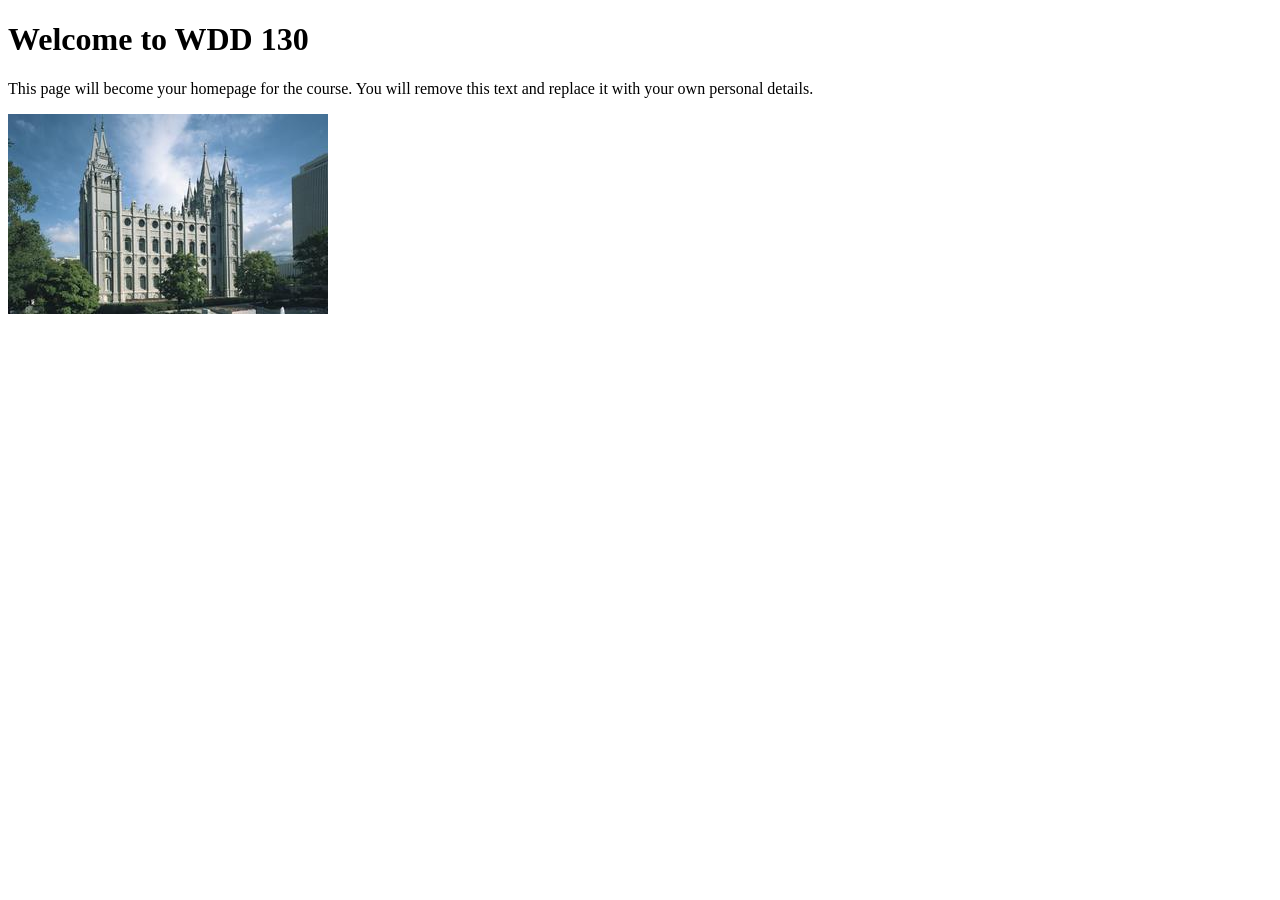
==== index.html @ f47b2f7c "Initial commit" ====
<!DOCTYPE html>
<html lang="en">

<head>
    <meta charset="UTF-8">
    <meta name="viewport" content="width=device-width, initial-scale=1.0">
    <title>WDD 130 | Personal Homepage</title>
</head>

<body>
    <h1>Welcome to WDD 130</h1>
    <p>This page will become your homepage for the course. You will remove this text and replace it with your own personal details.</p>

    <img src="images/salt-lake-temple.jpg" alt="The Salt Lake Temple.">
</body>

</html>
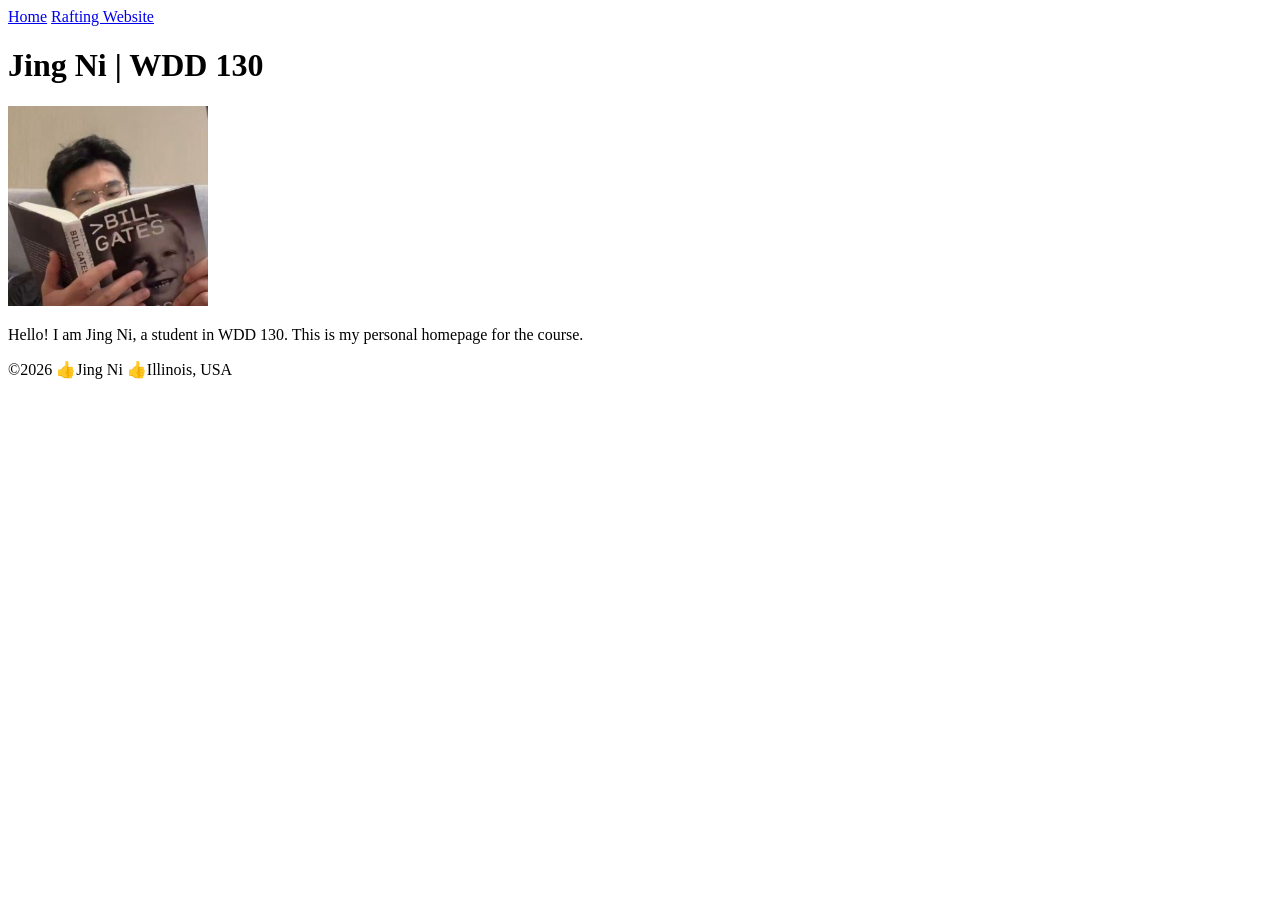
==== commit ce7512e5: "Creating my personal profile page" ====
--- a/index.html
+++ b/index.html
@@ -1,17 +1,27 @@
 <!DOCTYPE html>
 <html lang="en">
 
-<head>
-    <meta charset="UTF-8">
-    <meta name="viewport" content="width=device-width, initial-scale=1.0">
-    <title>WDD 130 | Personal Homepage</title>
-</head>
+    <head>
+        <meta charset="UTF-8">
+        <meta name="viewport" content="width=device-width, initial-scale=1.0">
+        <title>Jing Ni | WDD 130</title>
+    </head>
 
-<body>
-    <h1>Welcome to WDD 130</h1>
-    <p>This page will become your homepage for the course. You will remove this text and replace it with your own personal details.</p>
-
-    <img src="images/salt-lake-temple.jpg" alt="The Salt Lake Temple.">
-</body>
+    <body>
+        <header>
+            <nav>
+                <a href="#">Home</a>
+                <a href="wwr/">Rafting Website</a>
+            </nav>
+        </header>
+        <main>
+            <h1>Jing Ni | WDD 130</h1>
+            <img src="images/profile.jpg" alt="Jing Ni Profile Image" width="200">
+            <p>Hello! I am Jing Ni, a student in WDD 130. This is my personal homepage for the course.</p>
+        </main>
+        <footer>
+            <p> ©2026 👍Jing Ni 👍Illinois, USA</p>
+        </footer>
+    </body>
 
 </html>
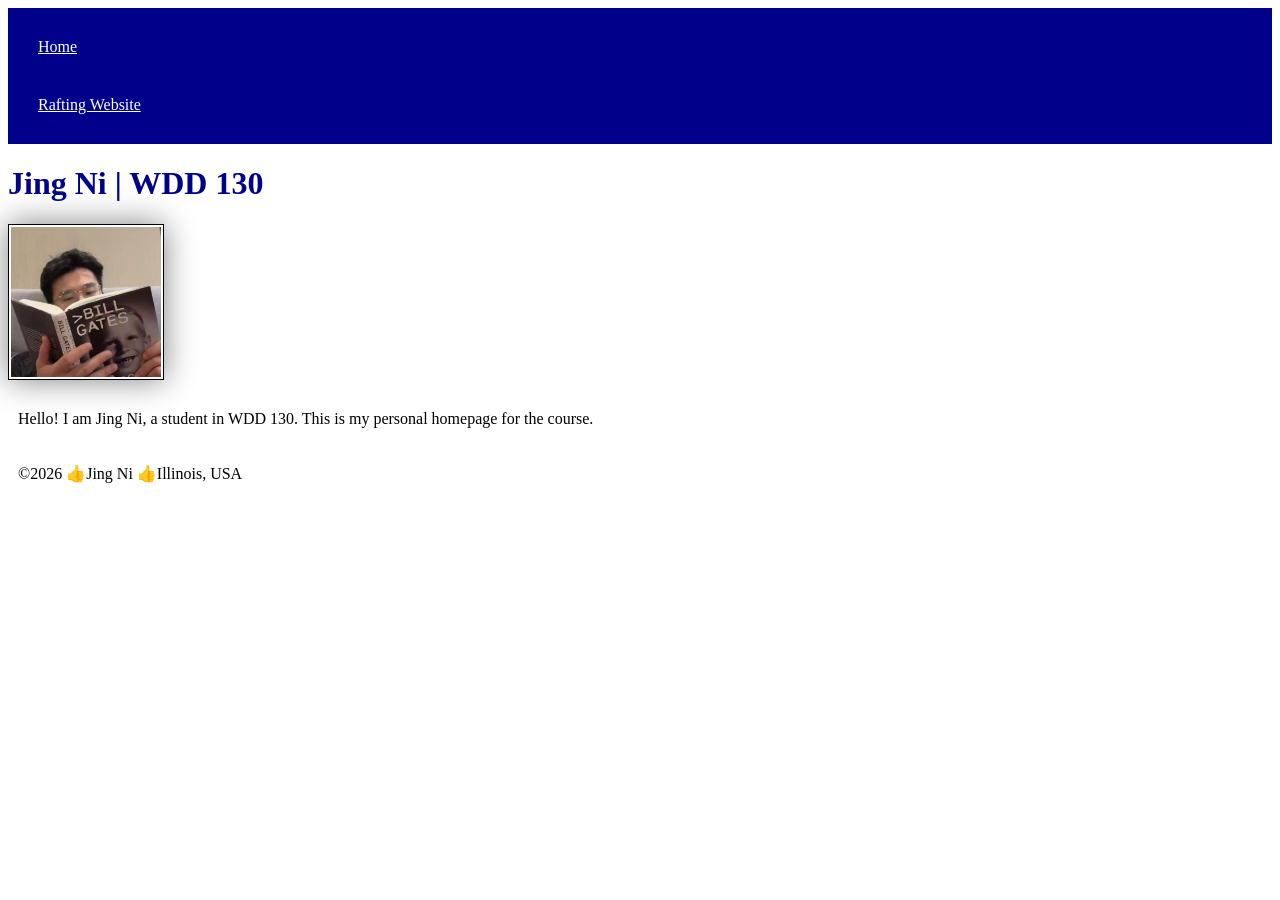
==== commit 4073cb84: "Practice CSS coding and change the main page in github" ====
--- a/index.html
+++ b/index.html
@@ -5,6 +5,7 @@
         <meta charset="UTF-8">
         <meta name="viewport" content="width=device-width, initial-scale=1.0">
         <title>Jing Ni | WDD 130</title>
+        <link rel="stylesheet" href="styles/styles.css">
     </head>
 
     <body>
--- a/styles/styles.css
+++ b/styles/styles.css
@@ -0,0 +1,29 @@
+nav {
+    background-color: darkblue;
+    padding: 10px;
+}
+
+
+nav a {
+    color: white;
+    display: block;
+    padding: 20px;
+}
+
+h1 {
+    color: darkblue;
+}
+
+
+img {
+    width: 150px;
+    height: auto;
+    border : 1px solid black;
+    padding: 2px;
+    box-shadow: 0 0 30px gray;
+}
+
+
+p {
+    padding: 10px;
+}
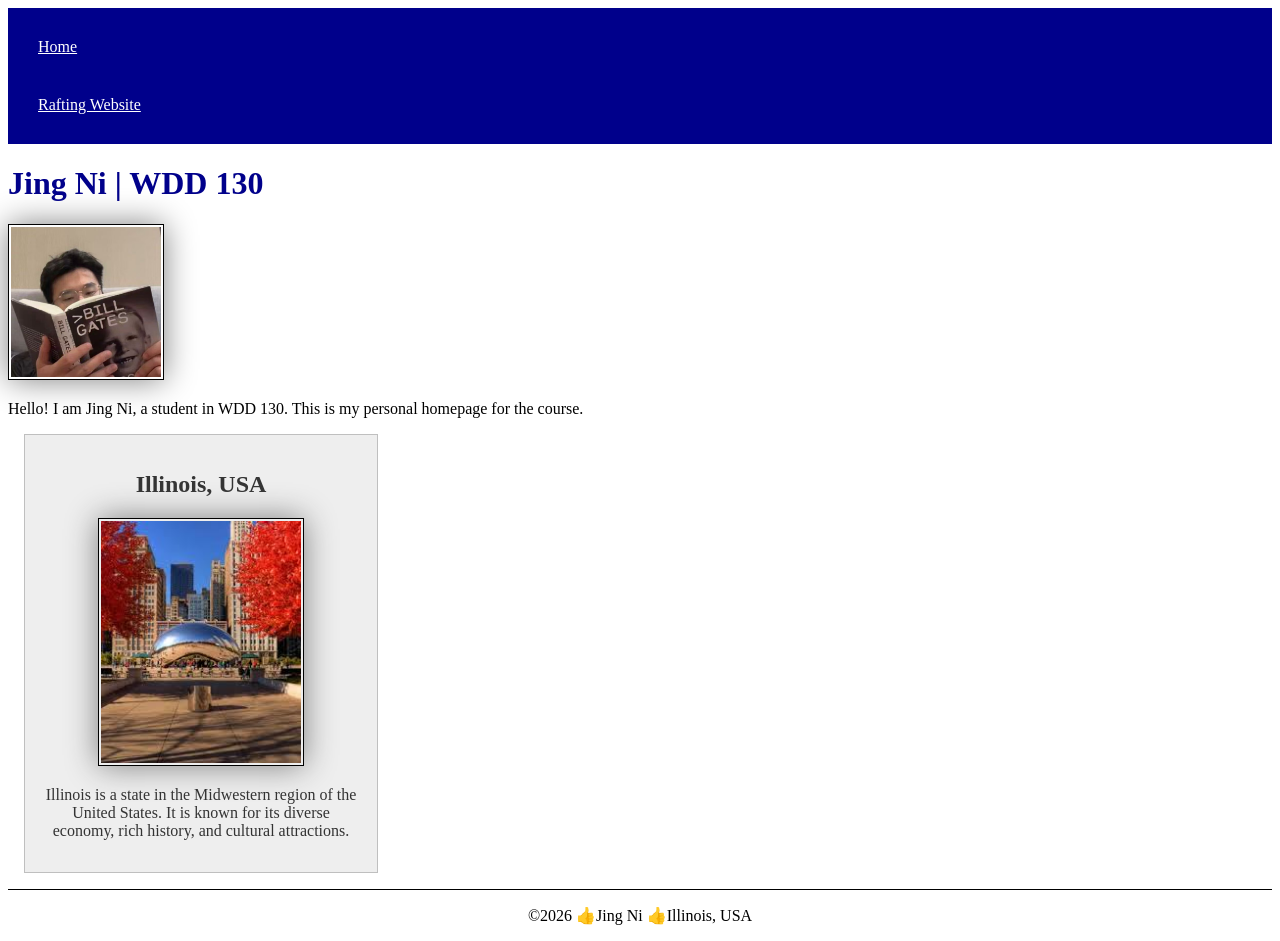
==== commit 63ecf83a: "W02 assignment home page enhancement" ====
--- a/index.html
+++ b/index.html
@@ -5,6 +5,8 @@
         <meta charset="UTF-8">
         <meta name="viewport" content="width=device-width, initial-scale=1.0">
         <title>Jing Ni | WDD 130</title>
+        <meta name="description" content="Describe your home page here using keywords like your name, the course, the purpose of the page.">
+        <meta name="author" content="Your name">
         <link rel="stylesheet" href="styles/styles.css">
     </head>
 
@@ -20,6 +22,11 @@
             <img src="images/profile.jpg" alt="Jing Ni Profile Image" width="200">
             <p>Hello! I am Jing Ni, a student in WDD 130. This is my personal homepage for the course.</p>
         </main>
+        <aside>
+            <h2>Illinois, USA</h2>
+            <img src="images/illinois.jpg" alt="Illinois Beans Image" width="200">
+            <p>Illinois is a state in the Midwestern region of the United States. It is known for its diverse economy, rich history, and cultural attractions.</p>
+        </aside>
         <footer>
             <p> ©2026 👍Jing Ni 👍Illinois, USA</p>
         </footer>
--- a/styles/styles.css
+++ b/styles/styles.css
@@ -26,4 +26,34 @@
 
 p {
     padding: 10px;
+}
+
+main {
+    max-width: 840px;
+}
+
+aside {
+    max-width: 20rem;
+    margin: 1rem;
+    border: 1px solid rgb(0 0 0 / 0.2);
+    background-color: #eee;
+    padding: 1rem;
+    color: #333;
+    text-align: center;
+}
+aside img {
+    width: 200px;
+    height: auto;
+}
+main img {
+    width: 150px;
+    height: auto;
+}
+
+p { padding: 0;}
+
+footer {
+    margin-top: 15px;
+    border-top: 1px solid #000;
+    text-align: center;
 }
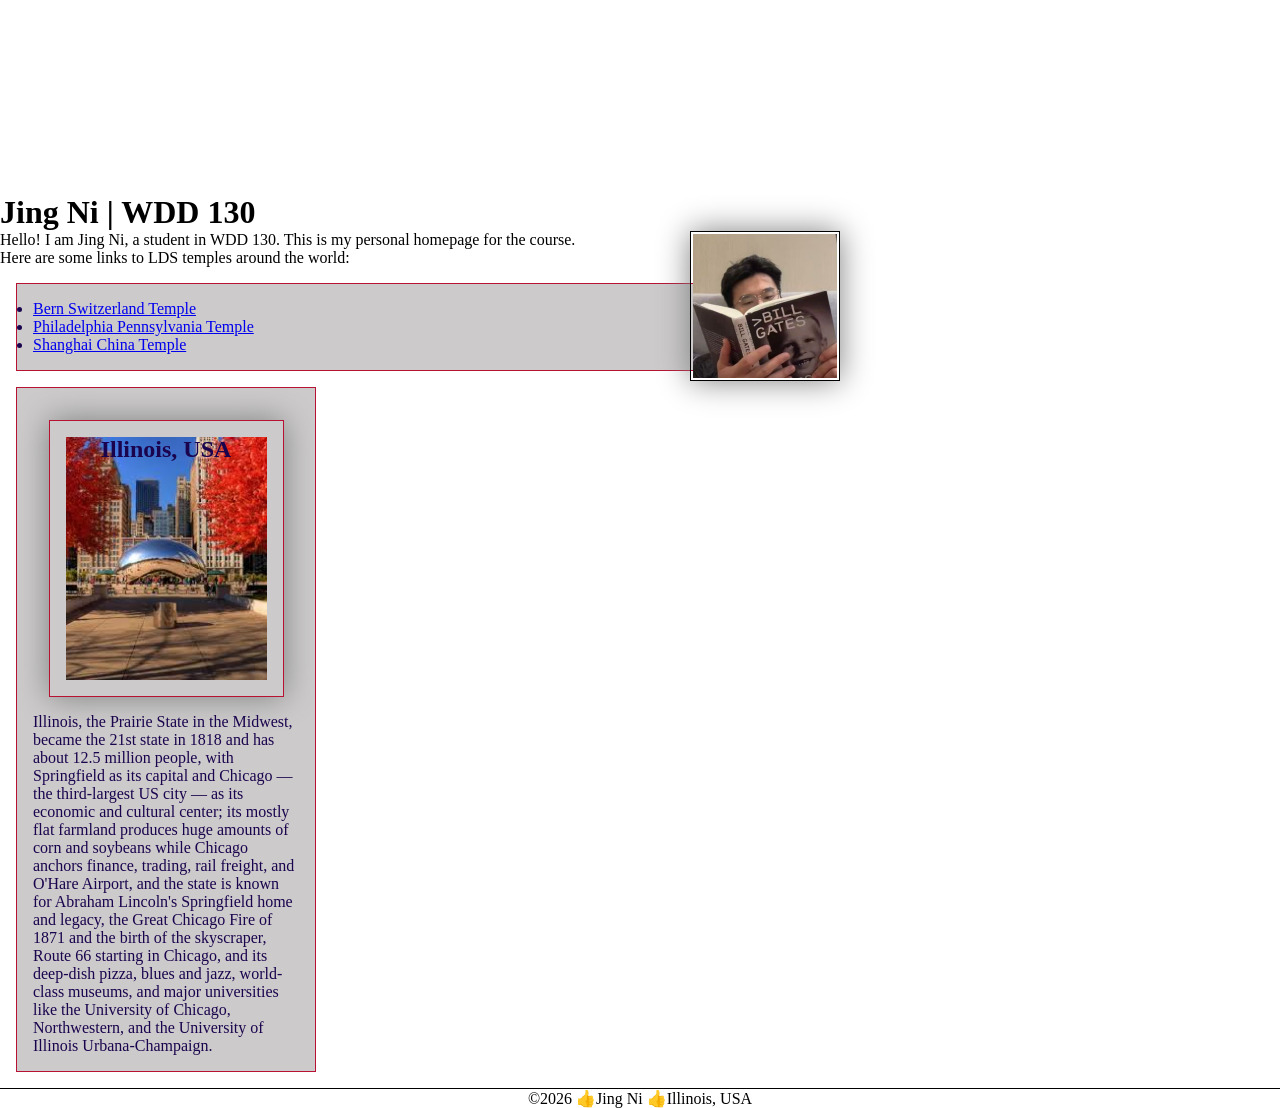
==== commit 28f50d5a: "code along W03" ====
--- a/index.html
+++ b/index.html
@@ -15,17 +15,24 @@
             <nav>
                 <a href="#">Home</a>
                 <a href="wwr/">Rafting Website</a>
+                <a href="https://www.facebook.com/profile.php?id=100027489380579">Facebook Profile</a>
             </nav>
         </header>
         <main>
             <h1>Jing Ni | WDD 130</h1>
             <img src="images/profile.jpg" alt="Jing Ni Profile Image" width="200">
             <p>Hello! I am Jing Ni, a student in WDD 130. This is my personal homepage for the course.</p>
+            <p1>Here are some links to LDS temples around the world:</p1>
+            <ul class="box">
+                <li><a href="https://www.churchofjesuschrist.org/temples/details/bern-switzerland-temple?lang=eng">Bern Switzerland Temple</a></li>
+                <li><a href="https://www.churchofjesuschrist.org/temples/details/philadelphia-pennsylvania-temple?lang=eng">Philadelphia Pennsylvania Temple</a></li>
+                <li><a href="https://www.churchofjesuschrist.org/temples/details/shanghai-people%E2%80%99s-republic-of-china-temple?lang=eng">Shanghai China Temple</a></li>
+            </ul>
         </main>
-        <aside>
+        <aside class="box">
             <h2>Illinois, USA</h2>
-            <img src="images/illinois.jpg" alt="Illinois Beans Image" width="200">
-            <p>Illinois is a state in the Midwestern region of the United States. It is known for its diverse economy, rich history, and cultural attractions.</p>
+            <img class="box" src="images/illinois.jpg" alt="Illinois Beans Image" width="200">
+            <p>Illinois, the Prairie State in the Midwest, became the 21st state in 1818 and has about 12.5 million people, with Springfield as its capital and Chicago — the third-largest US city — as its economic and cultural center; its mostly flat farmland produces huge amounts of corn and soybeans while Chicago anchors finance, trading, rail freight, and O'Hare Airport, and the state is known for Abraham Lincoln's Springfield home and legacy, the Great Chicago Fire of 1871 and the birth of the skyscraper, Route 66 starting in Chicago, and its deep-dish pizza, blues and jazz, world-class museums, and major universities like the University of Chicago, Northwestern, and the University of Illinois Urbana-Champaign.</p>
         </aside>
         <footer>
             <p> ©2026 👍Jing Ni 👍Illinois, USA</p>
--- a/styles/styles.css
+++ b/styles/styles.css
@@ -1,5 +1,12 @@
+*{
+    box-sizing: border-box;
+    margin: 0;
+    padding: 0;
+}
+
+
 nav {
-    background-color: darkblue;
+    background-color: var(--main-color);
     padding: 10px;
 }
 
@@ -11,7 +18,7 @@
 }
 
 h1 {
-    color: darkblue;
+    color: var(--main-color);
 }
 
 
@@ -25,7 +32,7 @@
 
 
 p {
-    padding: 10px;
+    padding: 0;
 }
 
 main {
@@ -33,27 +40,45 @@
 }
 
 aside {
-    max-width: 20rem;
-    margin: 1rem;
-    border: 1px solid rgb(0 0 0 / 0.2);
-    background-color: #eee;
-    padding: 1rem;
-    color: #333;
-    text-align: center;
+   width: 300px;
+   margin: 10px 0;
+   position: relative;
 }
+
 aside img {
-    width: 200px;
+    width: 235px;
     height: auto;
+    display: block;
 }
+
+aside h2 {
+    position: absolute;
+    left: 50%;
+    transform: translateX(-50%);
+    top: 3rem;
+}
+
 main img {
     width: 150px;
     height: auto;
+    border: 1px solid black;
+    padding: 2px;
+    box-shadow: 0 0 30px gray;
+    float: right;
 }
-
-p { padding: 0;}
 
 footer {
     margin-top: 15px;
     border-top: 1px solid #000;
     text-align: center;
+}
+
+/* Class Selectors */
+
+.box {
+    border: 1px solid #b71234;
+    padding: 1rem;
+    margin: 1rem; 
+    background-color: #cccaca;
+    color: #1a044e;
 }
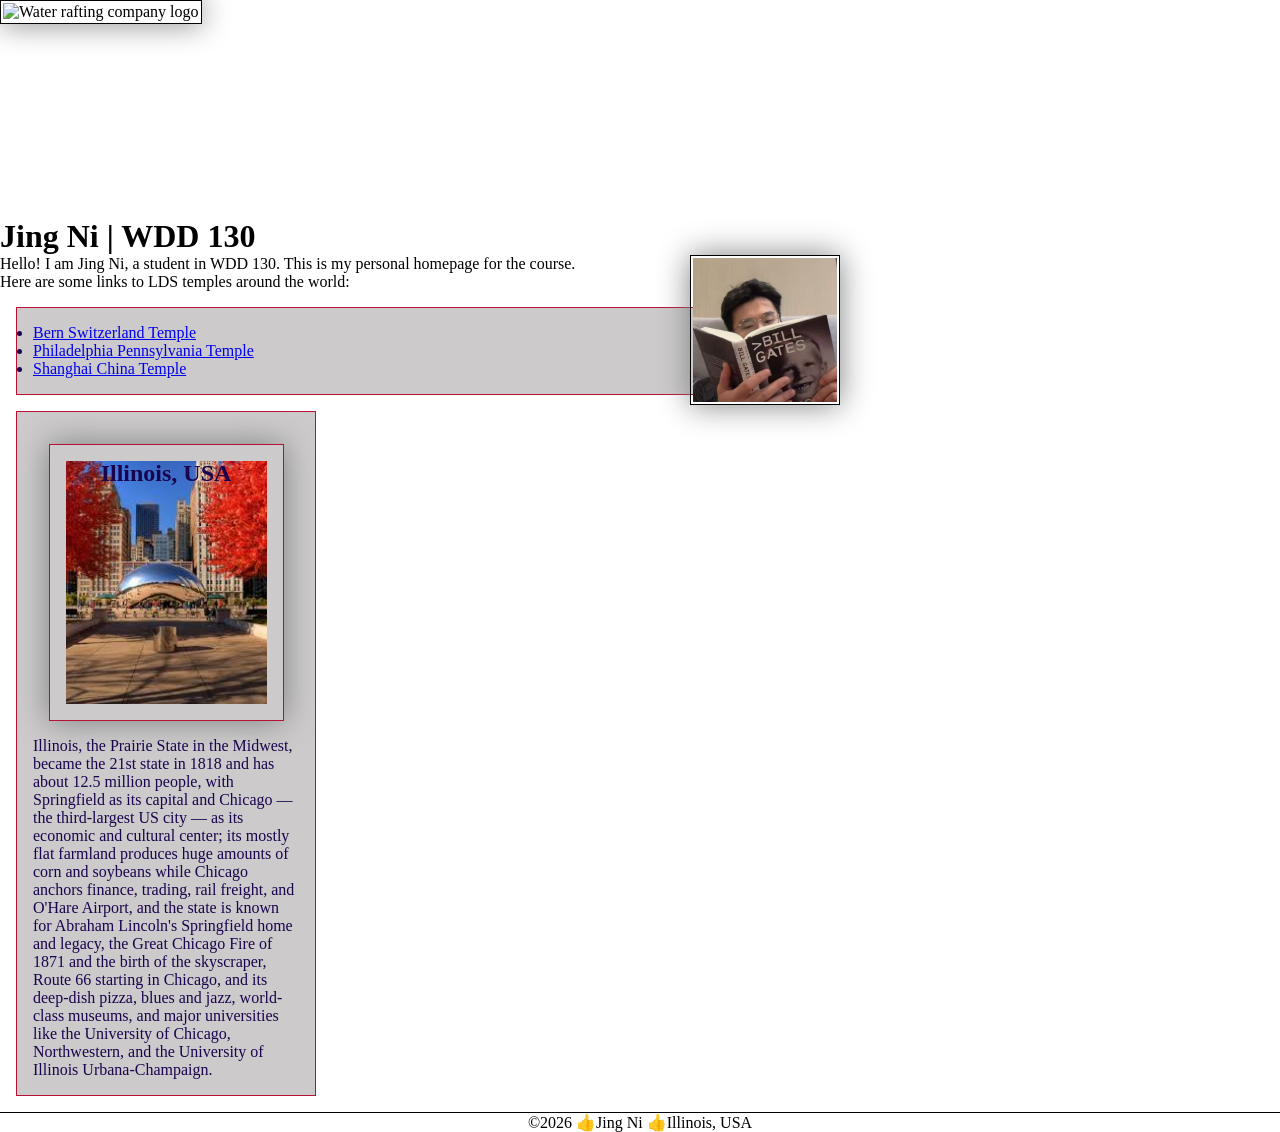
==== commit 38d17323: "Rafting Company Website" ====
--- a/index.html
+++ b/index.html
@@ -12,6 +12,7 @@
 
     <body>
         <header>
+            <img src="images/z-raftingbw.png" alt="Water rafting company logo" width="200">
             <nav>
                 <a href="#">Home</a>
                 <a href="wwr/">Rafting Website</a>
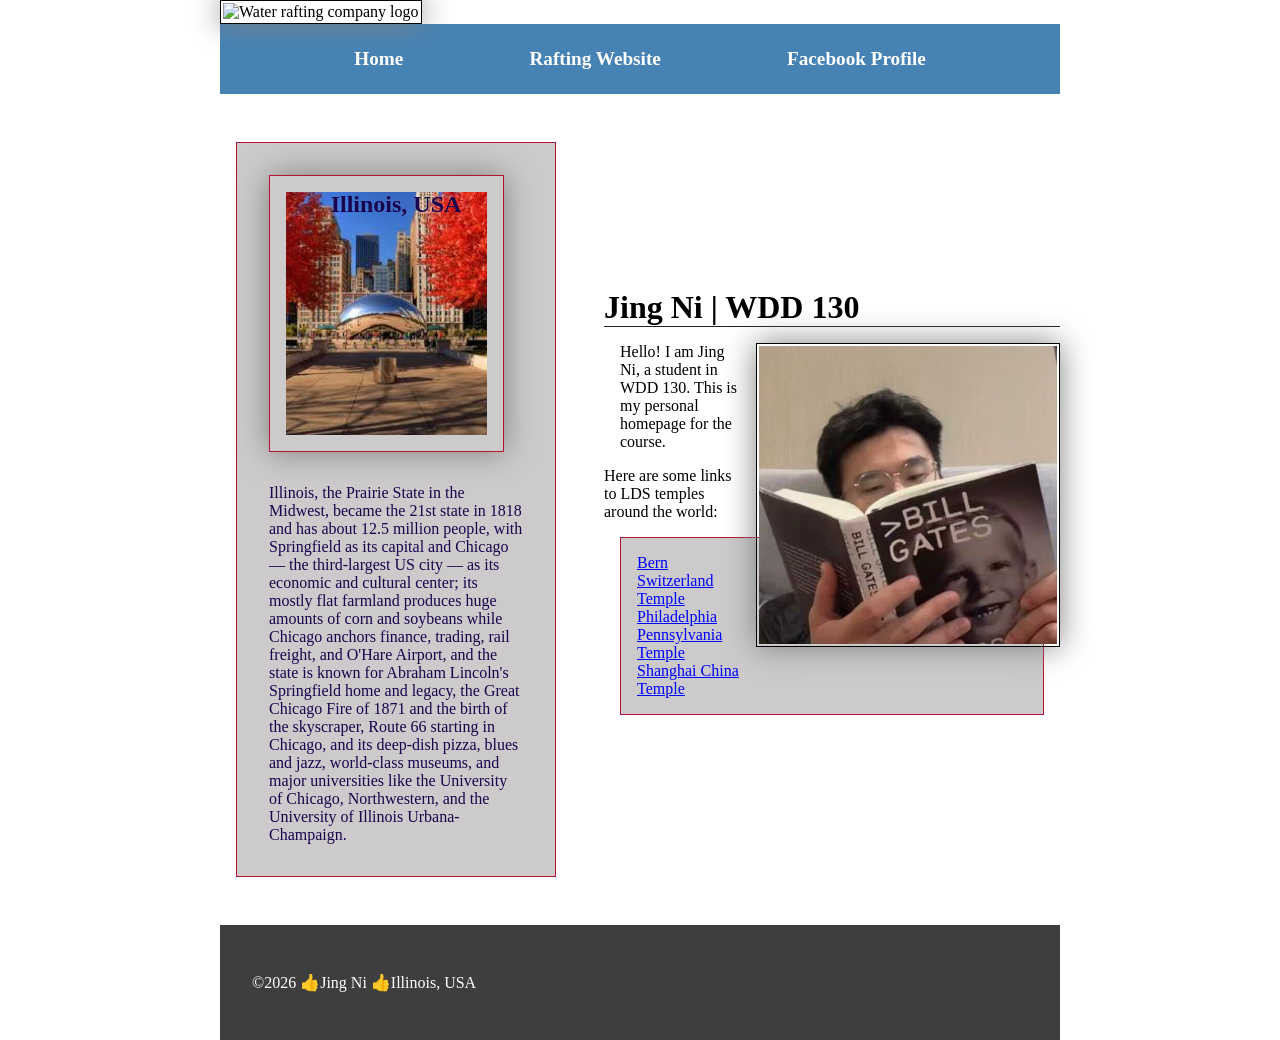
==== commit 44387a1e: "updated for rafting and personal page code along home work w04" ====
--- a/index.html
+++ b/index.html
@@ -1,24 +1,26 @@
 <!DOCTYPE html>
 <html lang="en">
 
-    <head>
-        <meta charset="UTF-8">
-        <meta name="viewport" content="width=device-width, initial-scale=1.0">
-        <title>Jing Ni | WDD 130</title>
-        <meta name="description" content="Describe your home page here using keywords like your name, the course, the purpose of the page.">
-        <meta name="author" content="Your name">
-        <link rel="stylesheet" href="styles/styles.css">
-    </head>
+<head>
+    <meta charset="UTF-8">
+    <meta name="viewport" content="width=device-width, initial-scale=1.0">
+    <title>Jing Ni | WDD 130</title>
+    <meta name="description" content="Describe your home page here using keywords like your name, the course, the purpose of the page.">
+    <meta name="author" content="Your name">
+    <link rel="stylesheet" href="styles/styles.css">
+</head>
 
-    <body>
-        <header>
-            <img src="images/z-raftingbw.png" alt="Water rafting company logo" width="200">
-            <nav>
-                <a href="#">Home</a>
-                <a href="wwr/">Rafting Website</a>
-                <a href="https://www.facebook.com/profile.php?id=100027489380579">Facebook Profile</a>
-            </nav>
-        </header>
+<body>
+    <header>
+        <img src="images/z-raftingbw.png" alt="Water rafting company logo" width="200">
+        <nav>
+            <a href="#">Home</a>
+            <a href="wwr/">Rafting Website</a>
+            <a href="https://www.facebook.com/profile.php?id=100027489380579">Facebook Profile</a>
+        </nav>
+    </header>
+
+    <div class="grid">
         <main>
             <h1>Jing Ni | WDD 130</h1>
             <img src="images/profile.jpg" alt="Jing Ni Profile Image" width="200">
@@ -35,9 +37,10 @@
             <img class="box" src="images/illinois.jpg" alt="Illinois Beans Image" width="200">
             <p>Illinois, the Prairie State in the Midwest, became the 21st state in 1818 and has about 12.5 million people, with Springfield as its capital and Chicago — the third-largest US city — as its economic and cultural center; its mostly flat farmland produces huge amounts of corn and soybeans while Chicago anchors finance, trading, rail freight, and O'Hare Airport, and the state is known for Abraham Lincoln's Springfield home and legacy, the Great Chicago Fire of 1871 and the birth of the skyscraper, Route 66 starting in Chicago, and its deep-dish pizza, blues and jazz, world-class museums, and major universities like the University of Chicago, Northwestern, and the University of Illinois Urbana-Champaign.</p>
         </aside>
-        <footer>
-            <p> ©2026 👍Jing Ni 👍Illinois, USA</p>
-        </footer>
-    </body>
+    </div>
+    <footer>
+        <p> ©2026 👍Jing Ni 👍Illinois, USA</p>
+    </footer>
+</body>
 
 </html>
--- a/styles/styles.css
+++ b/styles/styles.css
@@ -1,48 +1,84 @@
-*{
+* {
     box-sizing: border-box;
     margin: 0;
     padding: 0;
 }
 
+a {
+    color: #00f;
+}
+
+header,
+.grid,
+footer {
+    max-width: 840px;
+    margin: 0 auto;
+}
 
 nav {
-    background-color: var(--main-color);
-    padding: 10px;
+    background-color: steelblue;
+    padding: 1rem;
+    display: flex;
+    justify-content: space-evenly;
+    align-items: center;
 }
 
-
-nav a {
+/*nav a {
     color: white;
     display: block;
     padding: 20px;
+}*/
+
+nav a {
+    display: block;
+    padding: 0.5rem;
+    text-decoration: none;
+    font-size: 1.2rem;
+    font-weight: 700;
+    color: #fff;
+    /*white*/
 }
 
+/*h1 {
+    color: var(--main-color);
+}*/
+
 h1 {
-    color: var(--main-color);
+    border-bottom: 1px solid #222;
 }
 
+aside {
+    max-width: 30rem;
+    margin: 10px 0;
+    position: relative;
+    grid-column: 1/2;
+    grid: 1/2;
+}
 
 img {
     width: 150px;
     height: auto;
-    border : 1px solid black;
+    border: 1px solid black;
     padding: 2px;
     box-shadow: 0 0 30px gray;
 }
 
-
 p {
-    padding: 0;
+    padding: 1rem;
 }
 
 main {
-    max-width: 840px;
+    max-width: 640px;
+    grid-column: 2/3;
+    margin: 1rem 0;
 }
 
 aside {
-   width: 300px;
-   margin: 10px 0;
-   position: relative;
+    width: 20rem;
+    margin: 10px 0;
+    position: relative;
+    grid-column: 1/2;
+    grid-row: 1/2;
 }
 
 aside img {
@@ -59,18 +95,21 @@
 }
 
 main img {
-    width: 150px;
+    width: 19rem;
     height: auto;
-    border: 1px solid black;
-    padding: 2px;
-    box-shadow: 0 0 30px gray;
+    margin: 1rem 0 1rem 1rem;
     float: right;
 }
 
 footer {
-    margin-top: 15px;
-    border-top: 1px solid #000;
-    text-align: center;
+    background-color: #3e3e3e;
+    color: #fff;
+    padding: 2rem 1rem;
+}
+
+ul {
+    list-style: none;
+    padding: 1rem;
 }
 
 /* Class Selectors */
@@ -78,7 +117,16 @@
 .box {
     border: 1px solid #b71234;
     padding: 1rem;
-    margin: 1rem; 
+    margin: 1rem;
     background-color: #cccaca;
     color: #1a044e;
-}+}
+
+.grid {
+    display: grid;
+    align-items: center;
+    gap: 2rem;
+    margin-top: 2rem;
+    margin-bottom: 2rem;
+
+}
